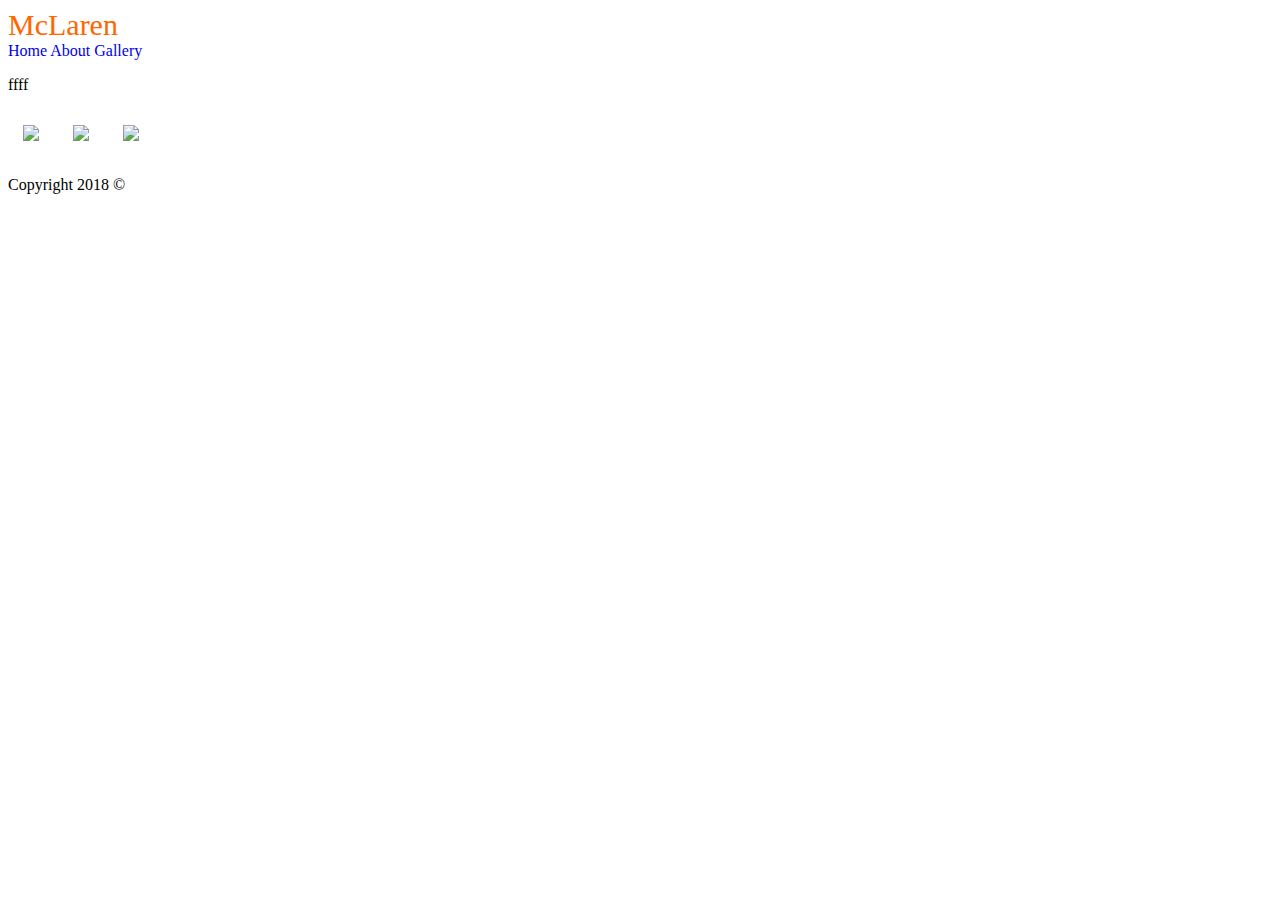
==== about.html @ 3d201d13 "first commit" ====
<!DOCTYPE html>
<html>
    <head>
        <title> </title>
        <meta charset="utf-8"/>
        <link rel="stylesheet" href="css/style.css" type="text/css" />
    </head>
    <body>
        <div class="header">McLaren</div>
        <div class=navbar>
             <a href="index.html">Home</a>
             <a href="about.html">About</a>
             <a href="gallery.html">Gallery</a>
        </div>
        <div class="aboutMain">
            <div class="leftPane">
                <p>ffff</p>
            </div>
             <div class="rightPane">
            </div>
        </div>
        <div class="footer">
            <div class="social">
                <a href="https://www.facebook.com/OfficalSpyCommand">
                    <img class="social-image" src="https://upload.wikimedia.org/wikipedia/commons/thumb/c/c2/F_icon.svg/2000px-F_icon.svg.png">
                </a>
                <a href="https://twitter.com/VaughnGreenidge">
                    <img class="social-image" src="http://goinkscape.com/wp-content/uploads/2015/07/twitter-logo-final.png">
                </a>
                <a href="https://www.instagram.com/vaughngreenidge/?hl=en">
                    <img class="social-image" src="https://instagram-brand.com/wp-content/uploads/2016/11/app-icon2.png">
                </a>
            </div>
            <div>
                <p>Copyright 2018 &copy</p>
            </div>
        </div>
        <script src="https://ajax.googleapis.com/ajax/libs/jquery/3.3.1/jquery.min.js"></script>
        <script type="text/javascript" src="js/script.js"></script>
    </body>
</html>
---- css/style.css ----
html {
    height: 100%;
}

body {
    height: 100%;
    
}
.header {
    font-size: 30px;
    color: #ff6600;
    
}
a {
    text-decoration: none;
}

.main {
    height: 100%;
}
.social-image{
    width: 30px;
    margin: 15px;
}
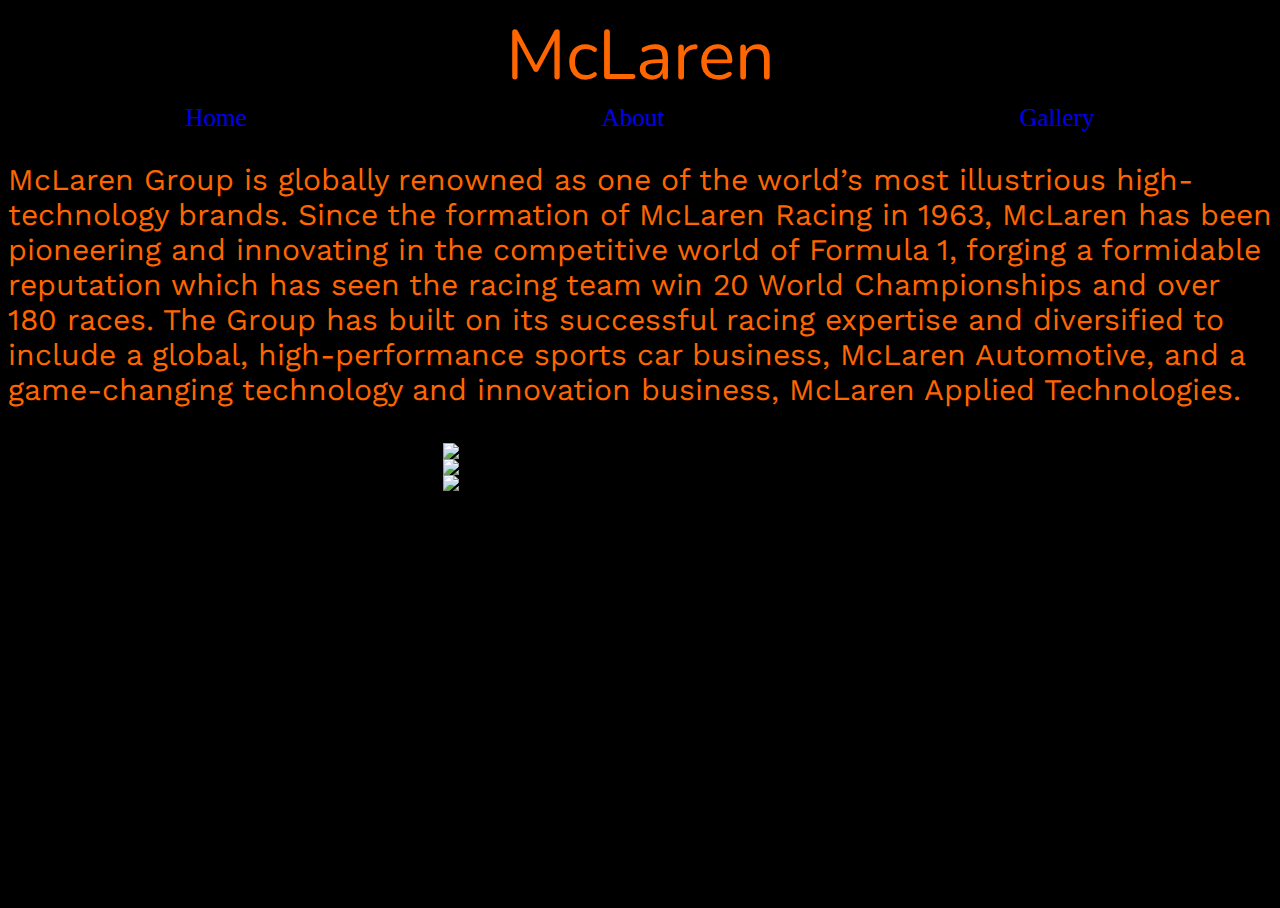
==== commit 4db2732b: "second push" ====
--- a/about.html
+++ b/about.html
@@ -4,6 +4,8 @@
         <title> </title>
         <meta charset="utf-8"/>
         <link rel="stylesheet" href="css/style.css" type="text/css" />
+        <link href="https://fonts.googleapis.com/css?family=Nunito" rel="stylesheet">
+        <link href="https://fonts.googleapis.com/css?family=Work+Sans:200" rel="stylesheet">
     </head>
     <body>
         <div class="header">McLaren</div>
@@ -14,7 +16,9 @@
         </div>
         <div class="aboutMain">
             <div class="leftPane">
-                <p>ffff</p>
+                <p>McLaren Group is globally renowned as one of the world’s most illustrious high-technology brands.
+                Since the formation of McLaren Racing in 1963, McLaren has been pioneering and innovating in the competitive world of Formula 1, forging a formidable reputation which has seen the racing team win 20 World Championships and over 180 races.
+                The Group has built on its successful racing expertise and diversified to include a global, high-performance sports car business, McLaren Automotive, and a game-changing technology and innovation business, McLaren Applied Technologies.</p>
             </div>
              <div class="rightPane">
             </div>
@@ -32,7 +36,8 @@
                 </a>
             </div>
             <div>
-                <p>Copyright 2018 &copy</p>
+              <h3> Copyright VaughnGreenidge. All Rights Reserved. 2018 &copy</h3>
+
             </div>
         </div>
         <script src="https://ajax.googleapis.com/ajax/libs/jquery/3.3.1/jquery.min.js"></script>
--- a/css/style.css
+++ b/css/style.css
@@ -4,21 +4,59 @@
 
 body {
     height: 100%;
+    background-color: black;
     
 }
+
 .header {
-    font-size: 30px;
+    display: flex;
+    align-items: center;
+    justify-content: center;
+    font-size: 70px;
     color: #ff6600;
-    
+    font-family: 'Nunito', sans-serif;
+}
+.navbar {
+    display: flex;
+    justify-content: space-around;
+    font-size: 25px;
 }
 a {
     text-decoration: none;
 }
-
 .main {
     height: 100%;
+    background-image: url("http://cars.mclaren.com/files/live/sites/mclaren/files/cars-mclaren-com-Main/McLaren%20Model%20Section/P1%20New%20Images/P1%20GTR/Geneva15_McLaren%20P1%20GTR_11.jpg?t=w1440")
 }
-.social-image{
+.social-image {
+    display: flex;
+    justify-content: space-around;
     width: 30px;
-    margin: 15px;
+    margin-left: 100px;
 }
+p {
+    color: #ff6600;
+    font-family: 'Work Sans', sans-serif;
+    font-size: 30px;
+}
+.footer {
+    display: flex;
+  align-items: center;
+  justify-content: center;
+}
+.gallery {
+    display: flex;
+    justify-content: center;
+    align-items: center;
+
+    
+}
+aboutMain {
+    display: flex;
+  align-items: center;
+  justify-content: center;
+}
+.thumbnail-image {
+    width: 300px;
+    height: 180px;
+}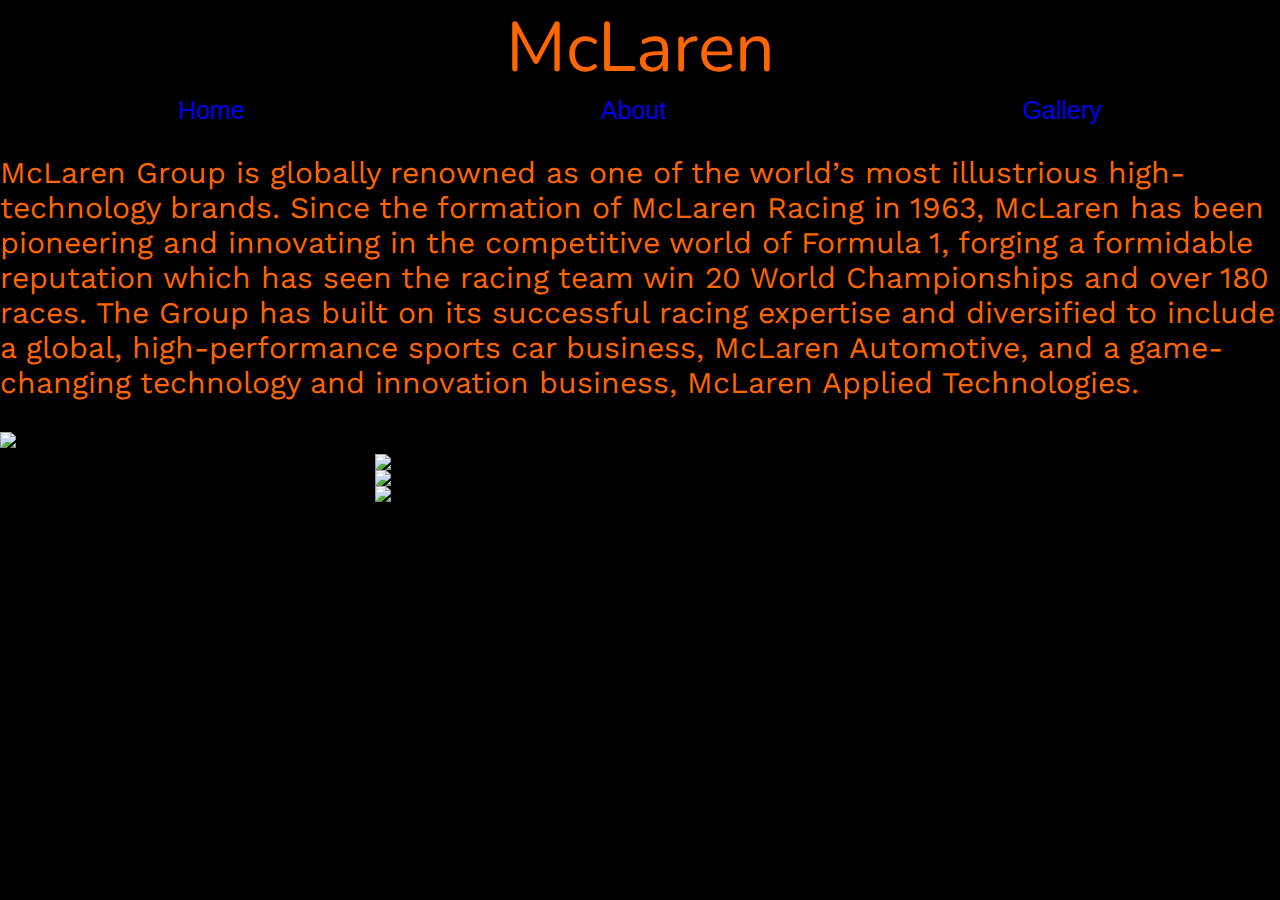
==== commit 912ac758: "third push" ====
--- a/about.html
+++ b/about.html
@@ -19,6 +19,9 @@
                 <p>McLaren Group is globally renowned as one of the world’s most illustrious high-technology brands.
                 Since the formation of McLaren Racing in 1963, McLaren has been pioneering and innovating in the competitive world of Formula 1, forging a formidable reputation which has seen the racing team win 20 World Championships and over 180 races.
                 The Group has built on its successful racing expertise and diversified to include a global, high-performance sports car business, McLaren Automotive, and a game-changing technology and innovation business, McLaren Applied Technologies.</p>
+            
+                <img src="https://i.ytimg.com/vi/W5iT7yfBagQ/maxresdefault.jpg">
+            
             </div>
              <div class="rightPane">
             </div>
--- a/css/style.css
+++ b/css/style.css
@@ -25,14 +25,14 @@
     text-decoration: none;
 }
 .main {
-    height: 100%;
+    height: 80%;
     background-image: url("http://cars.mclaren.com/files/live/sites/mclaren/files/cars-mclaren-com-Main/McLaren%20Model%20Section/P1%20New%20Images/P1%20GTR/Geneva15_McLaren%20P1%20GTR_11.jpg?t=w1440")
 }
 .social-image {
     display: flex;
     justify-content: space-around;
     width: 30px;
-    margin-left: 100px;
+    margin-left: 10px;
 }
 p {
     color: #ff6600;
@@ -48,8 +48,6 @@
     display: flex;
     justify-content: center;
     align-items: center;
-
-    
 }
 aboutMain {
     display: flex;
@@ -57,6 +55,103 @@
   justify-content: center;
 }
 .thumbnail-image {
-    width: 300px;
-    height: 180px;
-}+    width: 350px;
+    height: 200px;
+}
+
+* {box-sizing: border-box}
+body {font-family: Verdana, sans-serif; margin:0}
+.mySlides {display: none}
+img {vertical-align: middle;}
+
+/* Slideshow container */
+.slideshow-container {
+  max-width: 1000px;
+  position: relative;
+  margin: auto;
+}
+
+/* Next & previous buttons */
+.prev, .next {
+  cursor: pointer;
+  position: absolute;
+  top: 50%;
+  width: auto;
+  padding: 16px;
+  margin-top: -22px;
+  color: white;
+  font-weight: bold;
+  font-size: 18px;
+  transition: 0.6s ease;
+  border-radius: 0 3px 3px 0;
+}
+
+/* Position the "next button" to the right */
+.next {
+  right: 0;
+  border-radius: 3px 0 0 3px;
+}
+
+/* On hover, add a black background color with a little bit see-through */
+.prev:hover, .next:hover {
+  background-color: rgba(0,0,0,0.8);
+}
+
+/* Caption text */
+.text {
+  color: #f2f2f2;
+  font-size: 15px;
+  padding: 8px 12px;
+  position: absolute;
+  bottom: 8px;
+  width: 100%;
+  text-align: center;
+}
+
+/* Number text (1/3 etc) */
+.numbertext {
+  color: #f2f2f2;
+  font-size: 12px;
+  padding: 8px 12px;
+  position: absolute;
+  top: 0;
+}
+
+/* The dots/bullets/indicators */
+.dot {
+  cursor: pointer;
+  height: 15px;
+  width: 15px;
+  margin: 0 2px;
+  background-color: #bbb;
+  border-radius: 50%;
+  display: inline-block;
+  transition: background-color 0.6s ease;
+}
+
+.active, .dot:hover {
+  background-color: #717171;
+}
+
+/* Fading animation */
+.fade {
+  -webkit-animation-name: fade;
+  -webkit-animation-duration: 1.5s;
+  animation-name: fade;
+  animation-duration: 1.5s;
+}
+
+@-webkit-keyframes fade {
+  from {opacity: .4} 
+  to {opacity: 1}
+}
+
+@keyframes fade {
+  from {opacity: .4} 
+  to {opacity: 1}
+}
+
+/* On smaller screens, decrease text size */
+@media only screen and (max-width: 300px) {
+  .prev, .next,.text {font-size: 11px}
+}
